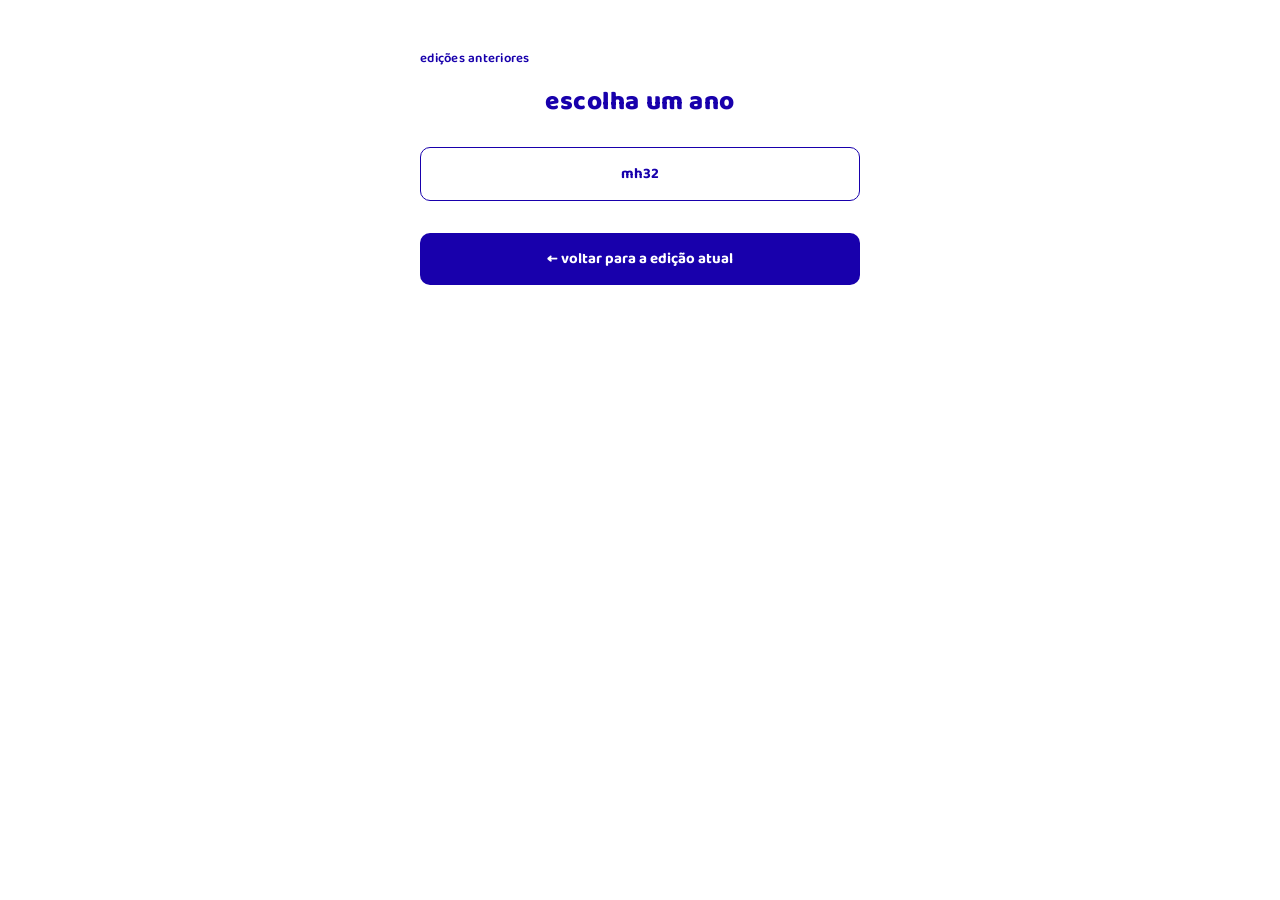
==== editions/index.html @ 68d5192b "Redesign visual, contagem regressiva, modo escuro, agrupamento por faixa de preco e arquivo de edico" ====
<!DOCTYPE html>
<html lang="pt-BR">
<head>
<meta charset="UTF-8">
<meta name="viewport" content="width=device-width, initial-scale=1.0">
<title>edições anteriores — mh</title>
<meta name="description" content="Edições anteriores do aniversário da mh.">
<link rel="icon" href="../assets/logo.jpg" type="image/jpeg">
<link rel="preconnect" href="https://fonts.googleapis.com">
<link rel="preconnect" href="https://fonts.gstatic.com" crossorigin>
<link href="https://fonts.googleapis.com/css2?family=Baloo+2:wght@500;600;700;800&family=Work+Sans:wght@400;500;600&display=swap" rel="stylesheet">
<link rel="stylesheet" href="../style.css">
<link rel="stylesheet" href="style.css">
</head>
<body>

  <main class="card">

    <header class="masthead">
      <p class="address">edições anteriores</p>
    </header>

    <p class="hero__title">escolha um ano</p>

    <nav class="edition-list" aria-label="edições anteriores">
      <a class="edition-btn" href="mh32/index.html">mh32</a>
      <!-- a cada ano arquivado, adicione um novo botão aqui, ex.: -->
      <!-- <a class="edition-btn" href="mh34/index.html">mh34</a> -->
    </nav>

    <a class="back" href="../index.html">← voltar para a edição atual</a>

  </main>

</body>
</html>
---- style.css ----
:root {
  --indigo: #1800AC;
  --indigo-deep: #10007A;
  --indigo-soft: #ECE9FB;
  --ink: #140033;
  --muted: #6E64A6;
  --paper: #FFFFFF;
  --ok: #0B8A5C;
  --err: #C23B3B;

  --font-display: 'Baloo 2', system-ui, sans-serif;
  --font-body: 'Work Sans', system-ui, sans-serif;
}

@media (prefers-color-scheme: dark) {
  :root {
    --indigo: #8F84FF;
    --indigo-deep: #ABA2FF;
    --indigo-soft: #1C1454;
    --ink: #F2F0FA;
    --muted: #A79FD1;
    --paper: #0D0730;
    --ok: #34C98F;
    --err: #FF6B6B;
  }
}

* { box-sizing: border-box; }

html, body {
  margin: 0;
  padding: 0;
  background: var(--paper);
  color: var(--ink);
  font-family: var(--font-body);
}

body {
  min-height: 100vh;
  display: flex;
  justify-content: center;
  align-items: flex-start;
  padding: 48px 20px 80px;
}

.card {
  width: 100%;
  max-width: 440px;
  display: flex;
  flex-direction: column;
  align-items: center;
}

.masthead {
  width: 100%;
  display: flex;
  align-items: center;
  justify-content: space-between;
  position: relative;
  margin-bottom: 8px;
}

.share-btn {
  flex-shrink: 0;
  display: inline-flex;
  align-items: center;
  justify-content: center;
  width: 30px;
  height: 30px;
  border: 1.5px solid var(--indigo);
  border-radius: 50%;
  background: var(--paper);
  color: var(--indigo);
  padding: 0;
  cursor: pointer;
  transition: background 0.15s ease, transform 0.05s ease;
}

.share-btn svg {
  width: 15px;
  height: 15px;
}

.share-btn:hover { background: var(--indigo-soft); }
.share-btn:active { transform: scale(0.92); }

.share-btn:focus-visible {
  outline: 3px solid var(--indigo-deep);
  outline-offset: 2px;
}

.share-feedback {
  position: absolute;
  top: 36px;
  right: 0;
  font-size: 11px;
  font-weight: 500;
  color: var(--indigo);
  background: var(--indigo-soft);
  padding: 4px 10px;
  border-radius: 6px;
  white-space: nowrap;
  opacity: 0;
  pointer-events: none;
  transition: opacity 0.2s ease;
}

.share-feedback[data-visible="true"] {
  opacity: 1;
}

.address {
  font-family: var(--font-display);
  font-weight: 600;
  font-size: 13px;
  letter-spacing: 0.02em;
  color: var(--indigo);
  margin: 0;
}

.crest {
  width: 100%;
  max-width: 300px;
  margin: 8px 0 4px;
}

.crest__img {
  width: 100%;
  height: auto;
  display: block;
}

.hero__title {
  font-family: var(--font-display);
  font-weight: 800;
  font-size: 26px;
  color: var(--indigo);
  text-align: center;
  letter-spacing: 0.02em;
  margin: 4px 0 0;
}

.event-meta {
  text-align: center;
  margin-bottom: 32px;
}

.event-meta__date {
  font-family: var(--font-display);
  font-weight: 700;
  font-size: 22px;
  color: var(--indigo);
  margin: 0;
  letter-spacing: 0.04em;
}

.event-meta__sep {
  color: var(--muted);
  font-weight: 400;
  margin: 0 4px;
}

.event-meta__time {
  font-family: var(--font-body);
  font-weight: 500;
  font-size: 13px;
  color: var(--muted);
  margin: 4px 0 0;
}

.countdown {
  width: 100%;
  display: flex;
  justify-content: center;
  gap: 10px;
  margin-bottom: 28px;
}

.countdown__item {
  flex: 1;
  max-width: 76px;
  background: var(--paper);
  border: 1.5px solid var(--indigo);
  border-radius: 12px;
  padding: 10px 4px;
  display: flex;
  flex-direction: column;
  align-items: center;
  gap: 2px;
}

.countdown__value {
  font-family: var(--font-display);
  font-weight: 700;
  font-size: 20px;
  color: var(--indigo);
  font-variant-numeric: tabular-nums;
}

.countdown__unit {
  font-size: 10px;
  color: var(--muted);
  text-transform: lowercase;
  letter-spacing: 0.03em;
}

.countdown--done {
  background: var(--indigo);
  color: var(--paper);
  border-radius: 14px;
  padding: 14px;
  font-family: var(--font-display);
  font-weight: 700;
  font-size: 15px;
  text-align: center;
}

.intro {
  text-align: center;
  margin-bottom: 28px;
}

.intro__title {
  font-family: var(--font-display);
  font-weight: 700;
  font-size: 20px;
  color: var(--ink);
  margin: 0 0 10px;
}

.intro__text {
  font-size: 14px;
  line-height: 1.55;
  color: var(--muted);
  margin: 0;
  max-width: 340px;
  margin-inline: auto;
}

.gift-picker {
  width: 100%;
  background: var(--paper);
  border: 1.5px solid var(--indigo);
  border-radius: 20px 20px 4px 4px;
  padding: 24px;
  display: flex;
  flex-direction: column;
  gap: 16px;
  box-shadow: 0 4px 20px rgba(24, 0, 172, 0.08);
}

.field__label {
  display: block;
  font-family: var(--font-display);
  font-size: 12px;
  font-weight: 600;
  color: var(--indigo);
  text-transform: lowercase;
  letter-spacing: 0.03em;
  margin-bottom: 6px;
}

.field__select {
  width: 100%;
  appearance: none;
  border: 1.5px solid var(--indigo);
  border-radius: 10px;
  background: var(--paper);
  color: var(--ink);
  font-family: var(--font-body);
  font-size: 15px;
  font-weight: 500;
  padding: 12px 14px;
  cursor: pointer;
}

.field__select:disabled {
  opacity: 0.6;
  cursor: default;
}

.field__select optgroup {
  font-family: var(--font-display);
  font-weight: 700;
  font-style: normal;
  color: var(--indigo);
}

.field__select option {
  font-family: var(--font-body);
  font-weight: 400;
  color: var(--ink);
}

.field__select:focus-visible,
.btn:focus-visible {
  outline: 3px solid var(--indigo-deep);
  outline-offset: 2px;
}

.receipt {
  background: var(--paper);
  border: 1px solid var(--indigo-soft);
  border-radius: 10px;
  padding: 14px 16px;
  display: flex;
  flex-direction: column;
  gap: 8px;
}

.receipt__row {
  display: flex;
  justify-content: space-between;
  align-items: baseline;
  gap: 12px;
}

.receipt__label {
  font-size: 11px;
  text-transform: lowercase;
  color: var(--muted);
  letter-spacing: 0.03em;
}

.receipt__value {
  font-family: var(--font-display);
  font-size: 14px;
  font-weight: 600;
  color: var(--ink);
  text-align: right;
}

.receipt__divider {
  border-top: 1px dashed var(--muted);
  opacity: 0.5;
}

.btn {
  width: 100%;
  border: none;
  border-radius: 10px;
  background: var(--indigo);
  color: var(--paper);
  font-family: var(--font-display);
  font-weight: 600;
  font-size: 15px;
  padding: 14px;
  cursor: pointer;
  transition: background 0.15s ease, transform 0.05s ease;
}

.btn:hover:not(:disabled) { background: var(--indigo-deep); }
.btn:active:not(:disabled) { transform: scale(0.99); }

.btn:disabled {
  background: var(--muted);
  cursor: default;
}

.status {
  min-height: 18px;
  font-size: 13px;
  font-weight: 500;
  text-align: center;
  margin: 0;
}

.status[data-state="ok"] { color: var(--ok); }
.status[data-state="err"] { color: var(--err); }

.footnote {
  margin-top: 36px;
  text-align: center;
}

.footnote p {
  font-family: var(--font-display);
  font-size: 12px;
  color: var(--muted);
  margin: 0;
}

.footnote__editions {
  margin-top: 8px !important;
}

.footnote__editions a {
  color: var(--muted);
  text-decoration: underline dotted;
  text-underline-offset: 2px;
}

.footnote__editions a:hover {
  color: var(--indigo);
}

@media (prefers-reduced-motion: reduce) {
  .btn { transition: none; }
}

@media (prefers-reduced-motion: no-preference) {
  @keyframes fade-in-up {
    from {
      opacity: 0;
      transform: translateY(10px);
    }
    to {
      opacity: 1;
      transform: translateY(0);
    }
  }

  .card > * {
    animation: fade-in-up 0.5s ease both;
  }

  .card > *:nth-child(1) { animation-delay: 0s; }
  .card > *:nth-child(2) { animation-delay: 0.06s; }
  .card > *:nth-child(3) { animation-delay: 0.12s; }
  .card > *:nth-child(4) { animation-delay: 0.18s; }
  .card > *:nth-child(5) { animation-delay: 0.24s; }
  .card > *:nth-child(6) { animation-delay: 0.3s; }
  .card > *:nth-child(7) { animation-delay: 0.36s; }
  .card > *:nth-child(8) { animation-delay: 0.42s; }
}

@media (max-width: 380px) {
  .gift-picker { padding: 18px; }
  .countdown { gap: 6px; }
  .countdown__item { padding: 8px 2px; }
  .countdown__value { font-size: 17px; }
}
---- editions/style.css ----
.edition-list {
  width: 100%;
  display: flex;
  flex-direction: column;
  gap: 12px;
  margin: 24px 0 8px;
}

.edition-btn {
  display: block;
  text-align: center;
  padding: 14px;
  border: 1.5px solid var(--indigo);
  border-radius: 10px;
  background: var(--paper);
  color: var(--indigo);
  font-family: var(--font-display);
  font-weight: 700;
  font-size: 15px;
  text-decoration: none;
  transition: background 0.15s ease, transform 0.05s ease;
}

.edition-btn:hover {
  background: var(--indigo-soft);
}

.edition-btn:active {
  transform: scale(0.99);
}

.edition-btn:focus-visible {
  outline: 3px solid var(--indigo-deep);
  outline-offset: 2px;
}

.back {
  display: block;
  width: 100%;
  text-align: center;
  margin-top: 24px;
  padding: 14px;
  border-radius: 10px;
  background: var(--indigo);
  color: var(--paper);
  font-family: var(--font-display);
  font-weight: 700;
  font-size: 15px;
  text-decoration: none;
  transition: background 0.15s ease, transform 0.05s ease;
}

.back:hover {
  background: var(--indigo-deep);
}

.back:active {
  transform: scale(0.99);
}

.back:focus-visible {
  outline: 3px solid var(--indigo-deep);
  outline-offset: 2px;
}
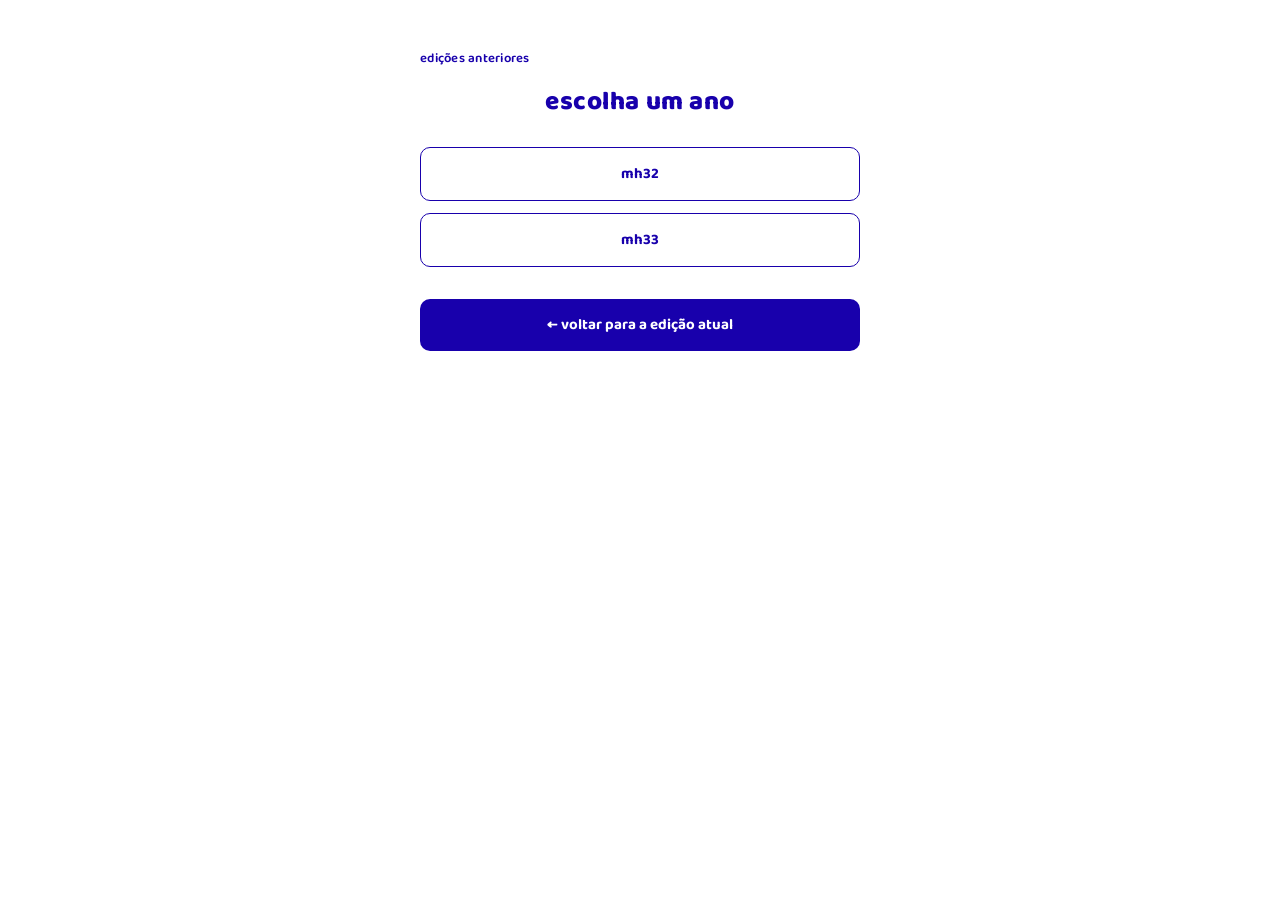
==== commit a911a9d6: "Adiciona componente de presenca, campos tamanho/cor/link nos presentes e esqueleto do mh33 Co-Author" ====
--- a/editions/index.html
+++ b/editions/index.html
@@ -24,6 +24,7 @@
 
     <nav class="edition-list" aria-label="edições anteriores">
       <a class="edition-btn" href="mh32/index.html">mh32</a>
+      <a class="edition-btn" href="mh33/index.html">mh33</a>
       <!-- a cada ano arquivado, adicione um novo botão aqui, ex.: -->
       <!-- <a class="edition-btn" href="mh34/index.html">mh34</a> -->
     </nav>
--- a/style.css
+++ b/style.css
@@ -237,16 +237,21 @@
   margin-inline: auto;
 }
 
-.gift-picker {
+.gift-picker,
+.rsvp {
   width: 100%;
   background: var(--paper);
   border: 1.5px solid var(--indigo);
-  border-radius: 20px 20px 4px 4px;
+  border-radius: 20px;
   padding: 24px;
   display: flex;
   flex-direction: column;
   gap: 16px;
   box-shadow: 0 4px 20px rgba(24, 0, 172, 0.08);
+}
+
+.rsvp {
+  margin-bottom: 28px;
 }
 
 .field__label {
@@ -279,6 +284,59 @@
   cursor: default;
 }
 
+.field__input {
+  width: 100%;
+  border: 1.5px solid var(--indigo);
+  border-radius: 10px;
+  background: var(--paper);
+  color: var(--ink);
+  font-family: var(--font-body);
+  font-size: 15px;
+  font-weight: 500;
+  padding: 12px 14px;
+}
+
+.field__input::placeholder {
+  color: var(--muted);
+}
+
+.field__input:focus-visible {
+  outline: 3px solid var(--indigo-deep);
+  outline-offset: 2px;
+}
+
+.radio-group {
+  display: flex;
+  gap: 10px;
+  margin-top: 6px;
+}
+
+.radio-pill {
+  flex: 1;
+  display: flex;
+  align-items: center;
+  justify-content: center;
+  gap: 6px;
+  padding: 10px 12px;
+  border: 1.5px solid var(--indigo-soft);
+  border-radius: 10px;
+  font-size: 13px;
+  font-weight: 500;
+  color: var(--muted);
+  cursor: pointer;
+  transition: border-color 0.15s ease, color 0.15s ease;
+}
+
+.radio-pill:has(input:checked) {
+  border-color: var(--indigo);
+  color: var(--indigo);
+  font-weight: 600;
+}
+
+.radio-pill input {
+  accent-color: var(--indigo);
+}
+
 .field__select optgroup {
   font-family: var(--font-display);
   font-weight: 700;
@@ -333,6 +391,21 @@
 .receipt__divider {
   border-top: 1px dashed var(--muted);
   opacity: 0.5;
+}
+
+.receipt__link {
+  text-decoration: underline;
+  text-underline-offset: 2px;
+}
+
+.receipt__link:hover {
+  color: var(--indigo);
+}
+
+.receipt__link--empty {
+  color: var(--ink);
+  text-decoration: none;
+  pointer-events: none;
 }
 
 .btn {
@@ -422,6 +495,7 @@
   .card > *:nth-child(6) { animation-delay: 0.3s; }
   .card > *:nth-child(7) { animation-delay: 0.36s; }
   .card > *:nth-child(8) { animation-delay: 0.42s; }
+  .card > *:nth-child(9) { animation-delay: 0.48s; }
 }
 
 @media (max-width: 380px) {
